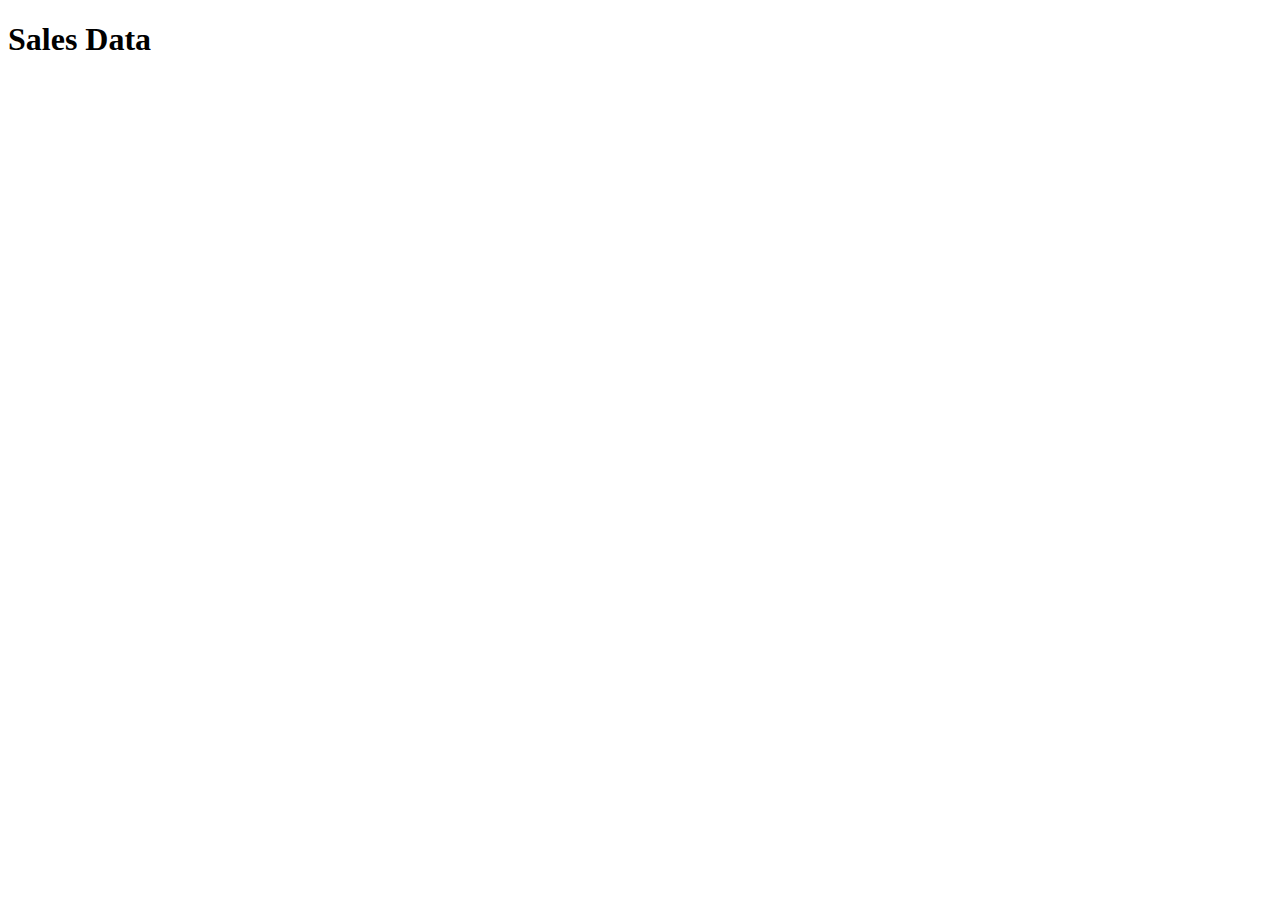
==== Pages/sales.html @ 5ad1669d "update" ====
<!DOCTYPE html>
<html>

<head>
  <meta charset="UTF-8">
  <meta https-equiv="X-UA-Compatible">
  <link rel="stylesheet" href="CSS/styles.css">
  <title>Sales Data</title>
</head>
<body>
  <h1>Sales Data</h1>
  <ul id="sales-list"></ul>
 <script src="JS2/app.js"></script>
</body>
</html>
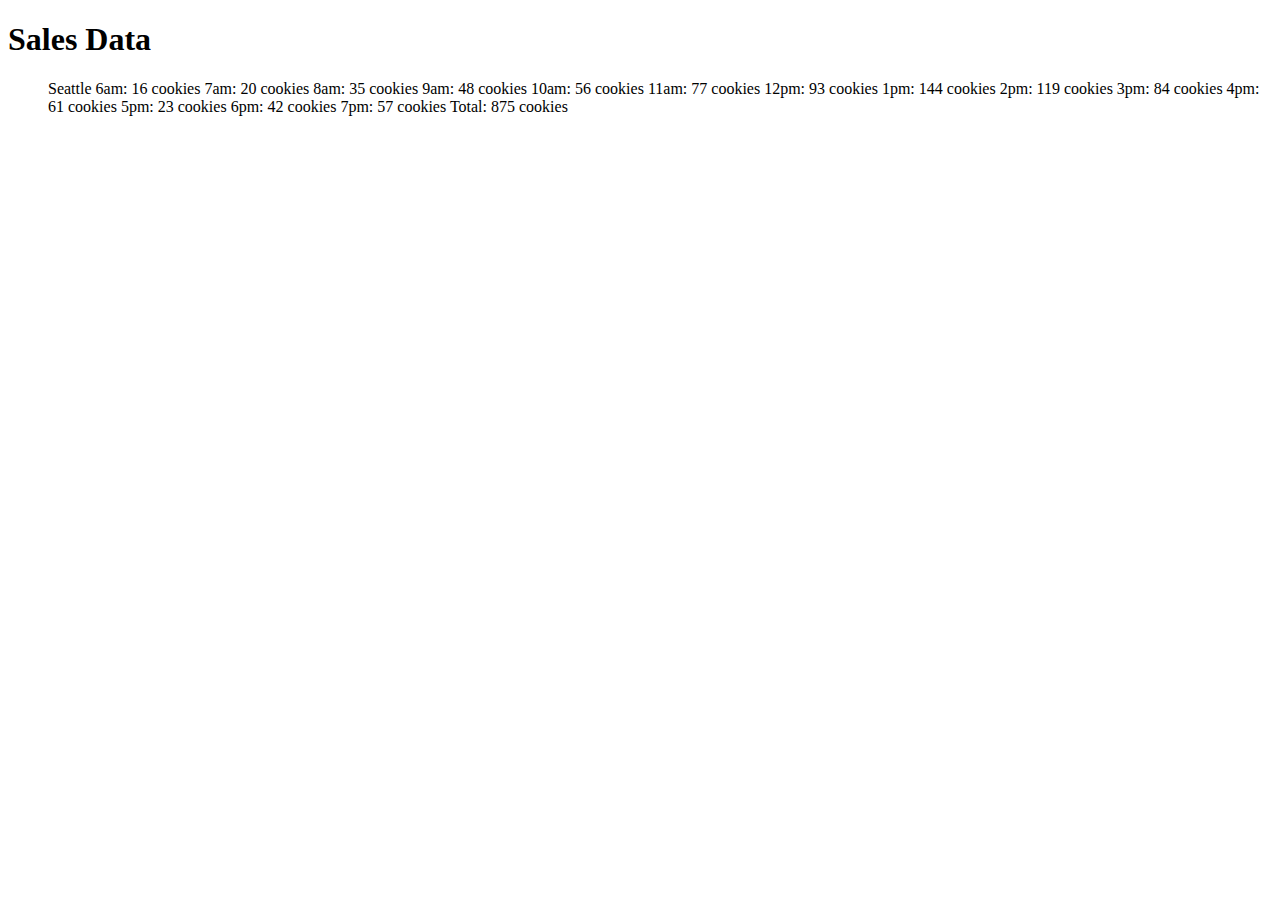
==== commit a1e574e3: "update" ====
--- a/Pages/sales.html
+++ b/Pages/sales.html
@@ -5,11 +5,30 @@
   <meta charset="UTF-8">
   <meta https-equiv="X-UA-Compatible">
   <link rel="stylesheet" href="CSS/styles.css">
+  
   <title>Sales Data</title>
 </head>
 <body>
   <h1>Sales Data</h1>
-  <ul id="sales-list"></ul>
+  <ul id="sales-list">
+    Seattle
+
+6am: 16 cookies
+7am: 20 cookies
+8am: 35 cookies
+9am: 48 cookies
+10am: 56 cookies
+11am: 77 cookies
+12pm: 93 cookies
+1pm: 144 cookies
+2pm: 119 cookies
+3pm: 84 cookies
+4pm: 61 cookies
+5pm: 23 cookies
+6pm: 42 cookies
+7pm: 57 cookies
+Total: 875 cookies
+  </ul>
  <script src="JS2/app.js"></script>
 </body>
 </html>
